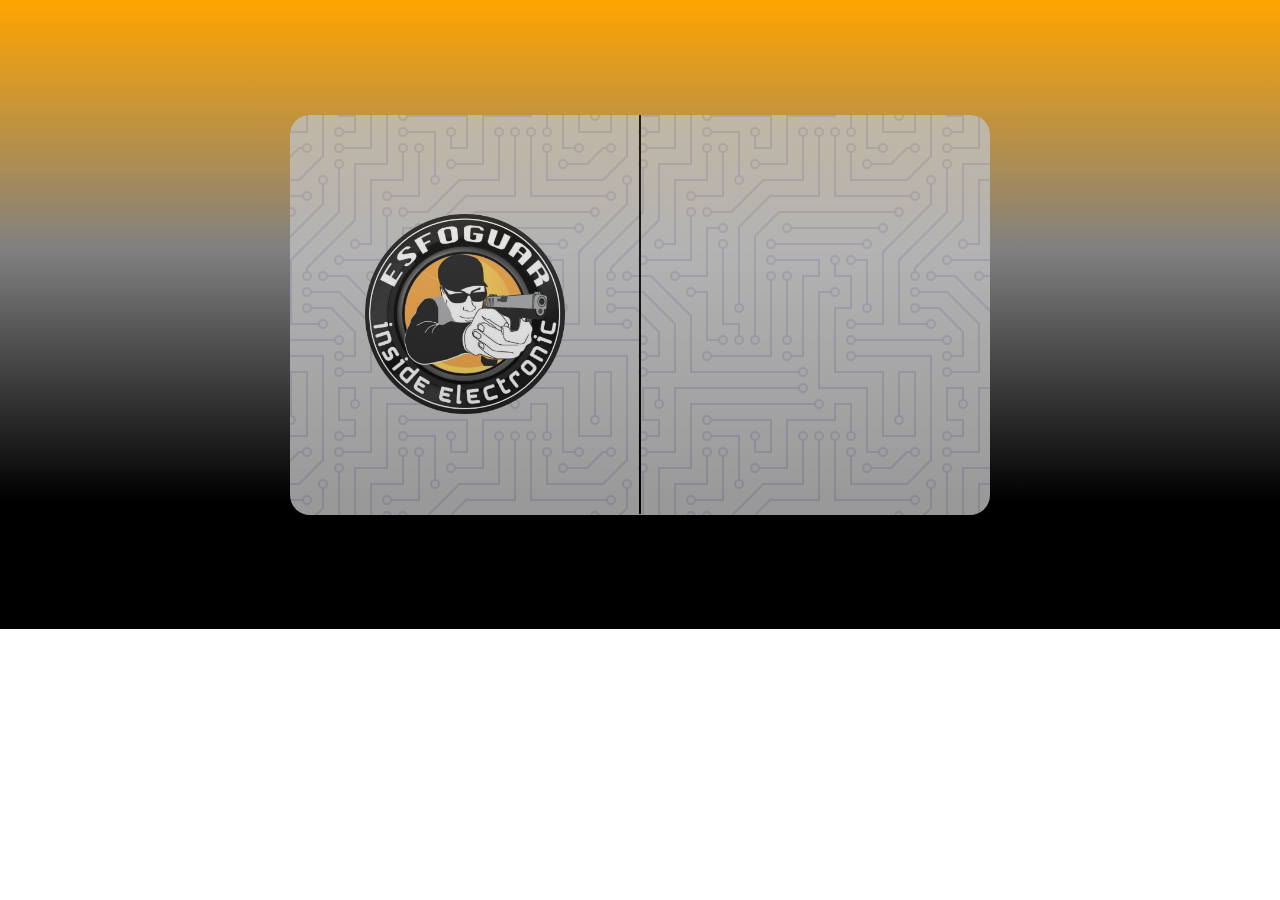
==== index.html @ 968ba206 "creando login form" ====
<!DOCTYPE html>
<html lang="en">

    <head>
        <meta charset="UTF-8">
        <meta http-equiv="X-UA-Compatible" content="IE=edge">
        <meta name="viewport" content="width=device-width, initial-scale=1.0">
        <link rel="stylesheet" href="./estilocss/estilos.css">
        <title>Acceso</title>
    </head>

    <body>
        <div class="contenedorMain">

            <div class="contenedorLogin">

                <div class="elementos logo">
                    <img src="./img/logoinsideelectronicPNG.png" class="imgLogo" >
                </div>
                <div class="elementos controles">
                </div>
                
                

            </div>

        </div>

</body>

</html>
---- estilocss/estilos.css ----
*{
    padding: 0px;
    margin: 0px;
    font-family: 'Times New Roman', Times, serif;
}

/* 
----------------ÍNDICE-----------------

1. INDEX / LOGIN


*/


/* INDEX LOGIN*/

.contenedorMain{
    width: 1280x;
    height: 629px;
    background: -webkit-linear-gradient(top, orange, gray, black 500px );
    border: none;
    position: relative;
    display: grid;
    place-items: center;
   }
.contenedorLogin{
    width: 700px;
    height: 400px;
    border-radius: 20px;
    background-color:silver;
    opacity: 0.8;
    background-image: url("data:image/svg+xml,%3Csvg xmlns='http://www.w3.org/2000/svg' viewBox='0 0 304 304' width='304' height='304'%3E%3Cpath fill='%239C92AC' fill-opacity='0.5' d='M44.1 224a5 5 0 1 1 0 2H0v-2h44.1zm160 48a5 5 0 1 1 0 2H82v-2h122.1zm57.8-46a5 5 0 1 1 0-2H304v2h-42.1zm0 16a5 5 0 1 1 0-2H304v2h-42.1zm6.2-114a5 5 0 1 1 0 2h-86.2a5 5 0 1 1 0-2h86.2zm-256-48a5 5 0 1 1 0 2H0v-2h12.1zm185.8 34a5 5 0 1 1 0-2h86.2a5 5 0 1 1 0 2h-86.2zM258 12.1a5 5 0 1 1-2 0V0h2v12.1zm-64 208a5 5 0 1 1-2 0v-54.2a5 5 0 1 1 2 0v54.2zm48-198.2V80h62v2h-64V21.9a5 5 0 1 1 2 0zm16 16V64h46v2h-48V37.9a5 5 0 1 1 2 0zm-128 96V208h16v12.1a5 5 0 1 1-2 0V210h-16v-76.1a5 5 0 1 1 2 0zm-5.9-21.9a5 5 0 1 1 0 2H114v48H85.9a5 5 0 1 1 0-2H112v-48h12.1zm-6.2 130a5 5 0 1 1 0-2H176v-74.1a5 5 0 1 1 2 0V242h-60.1zm-16-64a5 5 0 1 1 0-2H114v48h10.1a5 5 0 1 1 0 2H112v-48h-10.1zM66 284.1a5 5 0 1 1-2 0V274H50v30h-2v-32h18v12.1zM236.1 176a5 5 0 1 1 0 2H226v94h48v32h-2v-30h-48v-98h12.1zm25.8-30a5 5 0 1 1 0-2H274v44.1a5 5 0 1 1-2 0V146h-10.1zm-64 96a5 5 0 1 1 0-2H208v-80h16v-14h-42.1a5 5 0 1 1 0-2H226v18h-16v80h-12.1zm86.2-210a5 5 0 1 1 0 2H272V0h2v32h10.1zM98 101.9V146H53.9a5 5 0 1 1 0-2H96v-42.1a5 5 0 1 1 2 0zM53.9 34a5 5 0 1 1 0-2H80V0h2v34H53.9zm60.1 3.9V66H82v64H69.9a5 5 0 1 1 0-2H80V64h32V37.9a5 5 0 1 1 2 0zM101.9 82a5 5 0 1 1 0-2H128V37.9a5 5 0 1 1 2 0V82h-28.1zm16-64a5 5 0 1 1 0-2H146v44.1a5 5 0 1 1-2 0V18h-26.1zm102.2 270a5 5 0 1 1 0 2H98v14h-2v-16h124.1zM242 149.9V160h16v34h-16v62h48v48h-2v-46h-48v-66h16v-30h-16v-12.1a5 5 0 1 1 2 0zM53.9 18a5 5 0 1 1 0-2H64V2H48V0h18v18H53.9zm112 32a5 5 0 1 1 0-2H192V0h50v2h-48v48h-28.1zm-48-48a5 5 0 0 1-9.8-2h2.07a3 3 0 1 0 5.66 0H178v34h-18V21.9a5 5 0 1 1 2 0V32h14V2h-58.1zm0 96a5 5 0 1 1 0-2H137l32-32h39V21.9a5 5 0 1 1 2 0V66h-40.17l-32 32H117.9zm28.1 90.1a5 5 0 1 1-2 0v-76.51L175.59 80H224V21.9a5 5 0 1 1 2 0V82h-49.59L146 112.41v75.69zm16 32a5 5 0 1 1-2 0v-99.51L184.59 96H300.1a5 5 0 0 1 3.9-3.9v2.07a3 3 0 0 0 0 5.66v2.07a5 5 0 0 1-3.9-3.9H185.41L162 121.41v98.69zm-144-64a5 5 0 1 1-2 0v-3.51l48-48V48h32V0h2v50H66v55.41l-48 48v2.69zM50 53.9v43.51l-48 48V208h26.1a5 5 0 1 1 0 2H0v-65.41l48-48V53.9a5 5 0 1 1 2 0zm-16 16V89.41l-34 34v-2.82l32-32V69.9a5 5 0 1 1 2 0zM12.1 32a5 5 0 1 1 0 2H9.41L0 43.41V40.6L8.59 32h3.51zm265.8 18a5 5 0 1 1 0-2h18.69l7.41-7.41v2.82L297.41 50H277.9zm-16 160a5 5 0 1 1 0-2H288v-71.41l16-16v2.82l-14 14V210h-28.1zm-208 32a5 5 0 1 1 0-2H64v-22.59L40.59 194H21.9a5 5 0 1 1 0-2H41.41L66 216.59V242H53.9zm150.2 14a5 5 0 1 1 0 2H96v-56.6L56.6 162H37.9a5 5 0 1 1 0-2h19.5L98 200.6V256h106.1zm-150.2 2a5 5 0 1 1 0-2H80v-46.59L48.59 178H21.9a5 5 0 1 1 0-2H49.41L82 208.59V258H53.9zM34 39.8v1.61L9.41 66H0v-2h8.59L32 40.59V0h2v39.8zM2 300.1a5 5 0 0 1 3.9 3.9H3.83A3 3 0 0 0 0 302.17V256h18v48h-2v-46H2v42.1zM34 241v63h-2v-62H0v-2h34v1zM17 18H0v-2h16V0h2v18h-1zm273-2h14v2h-16V0h2v16zm-32 273v15h-2v-14h-14v14h-2v-16h18v1zM0 92.1A5.02 5.02 0 0 1 6 97a5 5 0 0 1-6 4.9v-2.07a3 3 0 1 0 0-5.66V92.1zM80 272h2v32h-2v-32zm37.9 32h-2.07a3 3 0 0 0-5.66 0h-2.07a5 5 0 0 1 9.8 0zM5.9 0A5.02 5.02 0 0 1 0 5.9V3.83A3 3 0 0 0 3.83 0H5.9zm294.2 0h2.07A3 3 0 0 0 304 3.83V5.9a5 5 0 0 1-3.9-5.9zm3.9 300.1v2.07a3 3 0 0 0-1.83 1.83h-2.07a5 5 0 0 1 3.9-3.9zM97 100a3 3 0 1 0 0-6 3 3 0 0 0 0 6zm0-16a3 3 0 1 0 0-6 3 3 0 0 0 0 6zm16 16a3 3 0 1 0 0-6 3 3 0 0 0 0 6zm16 16a3 3 0 1 0 0-6 3 3 0 0 0 0 6zm0 16a3 3 0 1 0 0-6 3 3 0 0 0 0 6zm-48 32a3 3 0 1 0 0-6 3 3 0 0 0 0 6zm16 16a3 3 0 1 0 0-6 3 3 0 0 0 0 6zm32 48a3 3 0 1 0 0-6 3 3 0 0 0 0 6zm-16 16a3 3 0 1 0 0-6 3 3 0 0 0 0 6zm32-16a3 3 0 1 0 0-6 3 3 0 0 0 0 6zm0-32a3 3 0 1 0 0-6 3 3 0 0 0 0 6zm16 32a3 3 0 1 0 0-6 3 3 0 0 0 0 6zm32 16a3 3 0 1 0 0-6 3 3 0 0 0 0 6zm0-16a3 3 0 1 0 0-6 3 3 0 0 0 0 6zm-16-64a3 3 0 1 0 0-6 3 3 0 0 0 0 6zm16 0a3 3 0 1 0 0-6 3 3 0 0 0 0 6zm16 96a3 3 0 1 0 0-6 3 3 0 0 0 0 6zm0 16a3 3 0 1 0 0-6 3 3 0 0 0 0 6zm16 16a3 3 0 1 0 0-6 3 3 0 0 0 0 6zm16-144a3 3 0 1 0 0-6 3 3 0 0 0 0 6zm0 32a3 3 0 1 0 0-6 3 3 0 0 0 0 6zm16-32a3 3 0 1 0 0-6 3 3 0 0 0 0 6zm16-16a3 3 0 1 0 0-6 3 3 0 0 0 0 6zm-96 0a3 3 0 1 0 0-6 3 3 0 0 0 0 6zm0 16a3 3 0 1 0 0-6 3 3 0 0 0 0 6zm16-32a3 3 0 1 0 0-6 3 3 0 0 0 0 6zm96 0a3 3 0 1 0 0-6 3 3 0 0 0 0 6zm-16-64a3 3 0 1 0 0-6 3 3 0 0 0 0 6zm16-16a3 3 0 1 0 0-6 3 3 0 0 0 0 6zm-32 0a3 3 0 1 0 0-6 3 3 0 0 0 0 6zm0-16a3 3 0 1 0 0-6 3 3 0 0 0 0 6zm-16 0a3 3 0 1 0 0-6 3 3 0 0 0 0 6zm-16 0a3 3 0 1 0 0-6 3 3 0 0 0 0 6zm-16 0a3 3 0 1 0 0-6 3 3 0 0 0 0 6zM49 36a3 3 0 1 0 0-6 3 3 0 0 0 0 6zm-32 0a3 3 0 1 0 0-6 3 3 0 0 0 0 6zm32 16a3 3 0 1 0 0-6 3 3 0 0 0 0 6zM33 68a3 3 0 1 0 0-6 3 3 0 0 0 0 6zm16-48a3 3 0 1 0 0-6 3 3 0 0 0 0 6zm0 240a3 3 0 1 0 0-6 3 3 0 0 0 0 6zm16 32a3 3 0 1 0 0-6 3 3 0 0 0 0 6zm-16-64a3 3 0 1 0 0-6 3 3 0 0 0 0 6zm0 16a3 3 0 1 0 0-6 3 3 0 0 0 0 6zm-16-32a3 3 0 1 0 0-6 3 3 0 0 0 0 6zm80-176a3 3 0 1 0 0-6 3 3 0 0 0 0 6zm16 0a3 3 0 1 0 0-6 3 3 0 0 0 0 6zm-16-16a3 3 0 1 0 0-6 3 3 0 0 0 0 6zm32 48a3 3 0 1 0 0-6 3 3 0 0 0 0 6zm16-16a3 3 0 1 0 0-6 3 3 0 0 0 0 6zm0-32a3 3 0 1 0 0-6 3 3 0 0 0 0 6zm112 176a3 3 0 1 0 0-6 3 3 0 0 0 0 6zm-16 16a3 3 0 1 0 0-6 3 3 0 0 0 0 6zm0 16a3 3 0 1 0 0-6 3 3 0 0 0 0 6zm0 16a3 3 0 1 0 0-6 3 3 0 0 0 0 6zM17 180a3 3 0 1 0 0-6 3 3 0 0 0 0 6zm0 16a3 3 0 1 0 0-6 3 3 0 0 0 0 6zm0-32a3 3 0 1 0 0-6 3 3 0 0 0 0 6zm16 0a3 3 0 1 0 0-6 3 3 0 0 0 0 6zM17 84a3 3 0 1 0 0-6 3 3 0 0 0 0 6zm32 64a3 3 0 1 0 0-6 3 3 0 0 0 0 6zm16-16a3 3 0 1 0 0-6 3 3 0 0 0 0 6z'%3E%3C/path%3E%3C/svg%3E");
    position: relative;
}
.elementos{    
    width: 349px;
    height: 399px;
    display: grid;
    place-items: center;
    position: absolute;
    border: none;
}
.elementos.logo{
    left: 0%;
    border-right: black solid 2px;    
}
.elementos.controles{
    right: 0%;
    border-left: black solid 2px;
}
.imgLogo{
    width: 200px;
    height: 200px;
    animation-name: animalogo;
    animation-duration: 5s;
    animation-delay: 1s;
    animation-iteration-count: infinite;
}

@keyframes animalogo{

    /* 0%{
        transform: scale(1) rotate(0deg)  translatez(0px) ;
    }
    20%{
        transform: scale(1.1) rotate(45deg)  translatex(10px) ;
    }
    40%{
        transform: scale(1) rotate(90deg)  translatez(10px) ;
    }
    60%{
        transform: scale(1.1) rotate(180deg)  translatey(10px) ;
    }
    80%{
        transform: scale(1.) rotate(270deg)  translatez(10px) ;
    }    
    90%{
        transform: scale(1.) rotate(-360deg)  translatez(10px) ;
    }   
    100%{
        transform: scale(1) rotate(0deg)  translatez(0px) ;
    }     */
    frame{
        transform: scale(1.) rotate(360deg)  translatez(10px)
       }
     
    
}
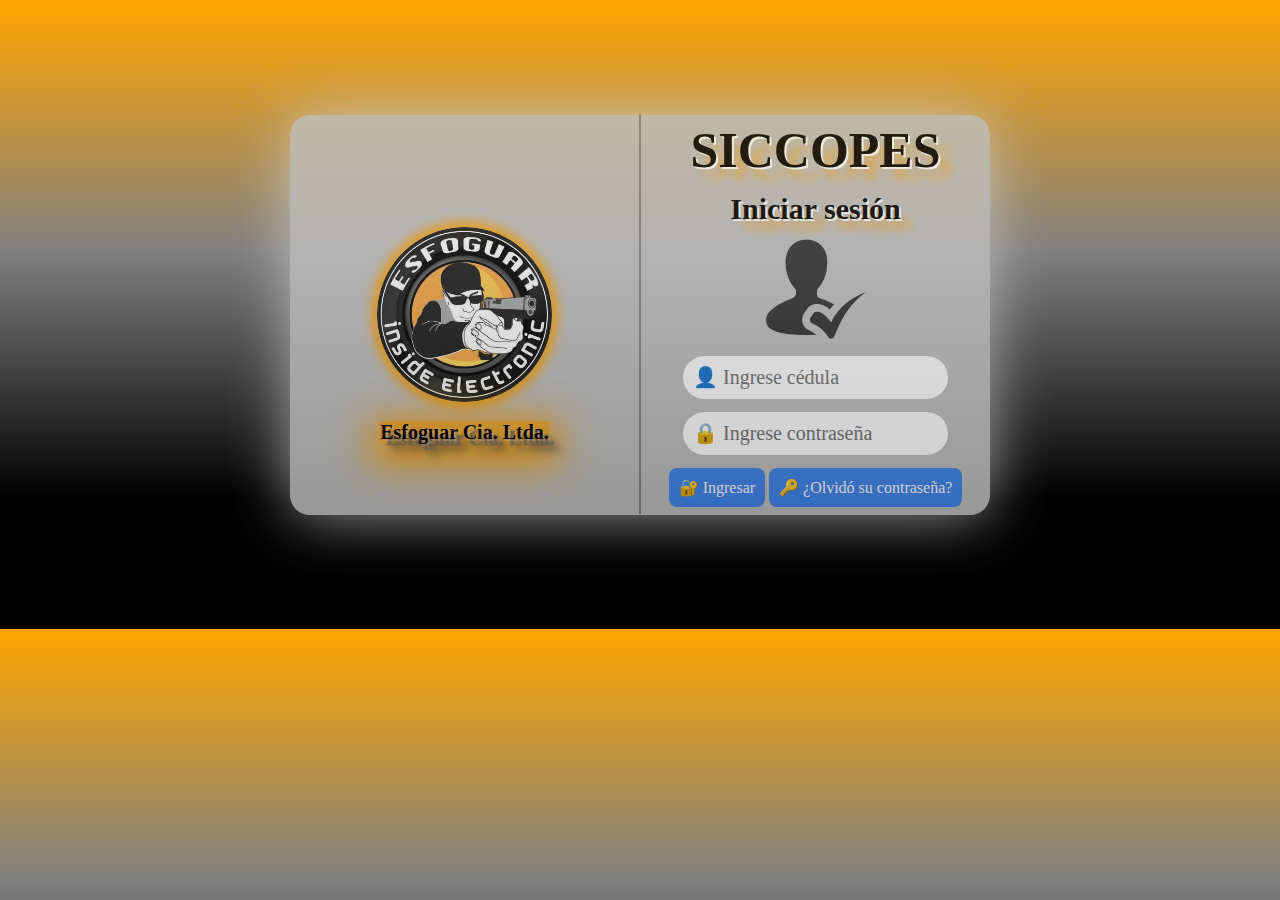
==== commit 95dc3190: "login diseño" ====
--- a/index.html
+++ b/index.html
@@ -5,19 +5,29 @@
         <meta charset="UTF-8">
         <meta http-equiv="X-UA-Compatible" content="IE=edge">
         <meta name="viewport" content="width=device-width, initial-scale=1.0">
-        <link rel="stylesheet" href="./estilocss/estilos.css">
+        <link rel="stylesheet" href="./css/estilos.css">
         <title>Acceso</title>
     </head>
 
-    <body>
+    <body >
         <div class="contenedorMain">
 
             <div class="contenedorLogin">
 
                 <div class="elementos logo">
                     <img src="./img/logoinsideelectronicPNG.png" class="imgLogo" >
+                    <a href="">Esfoguar Cia. Ltda.</a>
                 </div>
                 <div class="elementos controles">
+                    <h1 class="animate__animated animate__backInLeft">SICCOPES</h1>
+                    <h2>Iniciar sesión</h2>
+                    <p><img src="./img/icono_login.png" alt="" ></p>            
+                    <p> <input type="text" placeholder="&#128100; Ingrese cédula" name="usuario"  maxlength="10">  </p>            
+                    <p> <input type="password" placeholder="&#128274; Ingrese contraseña" name="contraseña"  maxlength="20"> </p>
+                    <p>
+                        <input type="submit" value="&#128272; Ingresar" >      
+                        <input type="submit" value="&#128273 ¿Olvidó su contraseña?" >
+                    </p>
                 </div>
                 
                 
--- a/css/estilos.css
+++ b/css/estilos.css
@@ -0,0 +1,159 @@
+*{
+    padding: 0px;
+    margin: 0px;
+    font-family: 'Times New Roman', Times, serif;
+    text-decoration: none;
+}
+
+/* 
+----------------ÍNDICE-----------------
+
+1. INDEX / LOGIN
+
+
+*/
+
+
+/* INDEX LOGIN*/
+
+body{
+background: -webkit-linear-gradient(top, orange, gray, black 500px );
+}
+
+.contenedorMain{
+    width: 1280x;
+    height: 629px;
+    /* background: -webkit-linear-gradient(top, orange, gray, black 500px ); */
+    border: none;
+    position: relative;
+    display: grid;
+    place-items: center;
+    background: rgba(255, 255, 255, 0);
+    
+   }
+   
+.contenedorLogin{
+    width: 700px;
+    height: 400px;
+    border-radius: 20px;
+    background-color:silver;
+    opacity: 0.8;
+    /* background-image: url("data:image/svg+xml,%3Csvg xmlns='http://www.w3.org/2000/svg' viewBox='0 0 304 304' width='304' height='304'%3E%3Cpath fill='%239C92AC' fill-opacity='0.5' d='M44.1 224a5 5 0 1 1 0 2H0v-2h44.1zm160 48a5 5 0 1 1 0 2H82v-2h122.1zm57.8-46a5 5 0 1 1 0-2H304v2h-42.1zm0 16a5 5 0 1 1 0-2H304v2h-42.1zm6.2-114a5 5 0 1 1 0 2h-86.2a5 5 0 1 1 0-2h86.2zm-256-48a5 5 0 1 1 0 2H0v-2h12.1zm185.8 34a5 5 0 1 1 0-2h86.2a5 5 0 1 1 0 2h-86.2zM258 12.1a5 5 0 1 1-2 0V0h2v12.1zm-64 208a5 5 0 1 1-2 0v-54.2a5 5 0 1 1 2 0v54.2zm48-198.2V80h62v2h-64V21.9a5 5 0 1 1 2 0zm16 16V64h46v2h-48V37.9a5 5 0 1 1 2 0zm-128 96V208h16v12.1a5 5 0 1 1-2 0V210h-16v-76.1a5 5 0 1 1 2 0zm-5.9-21.9a5 5 0 1 1 0 2H114v48H85.9a5 5 0 1 1 0-2H112v-48h12.1zm-6.2 130a5 5 0 1 1 0-2H176v-74.1a5 5 0 1 1 2 0V242h-60.1zm-16-64a5 5 0 1 1 0-2H114v48h10.1a5 5 0 1 1 0 2H112v-48h-10.1zM66 284.1a5 5 0 1 1-2 0V274H50v30h-2v-32h18v12.1zM236.1 176a5 5 0 1 1 0 2H226v94h48v32h-2v-30h-48v-98h12.1zm25.8-30a5 5 0 1 1 0-2H274v44.1a5 5 0 1 1-2 0V146h-10.1zm-64 96a5 5 0 1 1 0-2H208v-80h16v-14h-42.1a5 5 0 1 1 0-2H226v18h-16v80h-12.1zm86.2-210a5 5 0 1 1 0 2H272V0h2v32h10.1zM98 101.9V146H53.9a5 5 0 1 1 0-2H96v-42.1a5 5 0 1 1 2 0zM53.9 34a5 5 0 1 1 0-2H80V0h2v34H53.9zm60.1 3.9V66H82v64H69.9a5 5 0 1 1 0-2H80V64h32V37.9a5 5 0 1 1 2 0zM101.9 82a5 5 0 1 1 0-2H128V37.9a5 5 0 1 1 2 0V82h-28.1zm16-64a5 5 0 1 1 0-2H146v44.1a5 5 0 1 1-2 0V18h-26.1zm102.2 270a5 5 0 1 1 0 2H98v14h-2v-16h124.1zM242 149.9V160h16v34h-16v62h48v48h-2v-46h-48v-66h16v-30h-16v-12.1a5 5 0 1 1 2 0zM53.9 18a5 5 0 1 1 0-2H64V2H48V0h18v18H53.9zm112 32a5 5 0 1 1 0-2H192V0h50v2h-48v48h-28.1zm-48-48a5 5 0 0 1-9.8-2h2.07a3 3 0 1 0 5.66 0H178v34h-18V21.9a5 5 0 1 1 2 0V32h14V2h-58.1zm0 96a5 5 0 1 1 0-2H137l32-32h39V21.9a5 5 0 1 1 2 0V66h-40.17l-32 32H117.9zm28.1 90.1a5 5 0 1 1-2 0v-76.51L175.59 80H224V21.9a5 5 0 1 1 2 0V82h-49.59L146 112.41v75.69zm16 32a5 5 0 1 1-2 0v-99.51L184.59 96H300.1a5 5 0 0 1 3.9-3.9v2.07a3 3 0 0 0 0 5.66v2.07a5 5 0 0 1-3.9-3.9H185.41L162 121.41v98.69zm-144-64a5 5 0 1 1-2 0v-3.51l48-48V48h32V0h2v50H66v55.41l-48 48v2.69zM50 53.9v43.51l-48 48V208h26.1a5 5 0 1 1 0 2H0v-65.41l48-48V53.9a5 5 0 1 1 2 0zm-16 16V89.41l-34 34v-2.82l32-32V69.9a5 5 0 1 1 2 0zM12.1 32a5 5 0 1 1 0 2H9.41L0 43.41V40.6L8.59 32h3.51zm265.8 18a5 5 0 1 1 0-2h18.69l7.41-7.41v2.82L297.41 50H277.9zm-16 160a5 5 0 1 1 0-2H288v-71.41l16-16v2.82l-14 14V210h-28.1zm-208 32a5 5 0 1 1 0-2H64v-22.59L40.59 194H21.9a5 5 0 1 1 0-2H41.41L66 216.59V242H53.9zm150.2 14a5 5 0 1 1 0 2H96v-56.6L56.6 162H37.9a5 5 0 1 1 0-2h19.5L98 200.6V256h106.1zm-150.2 2a5 5 0 1 1 0-2H80v-46.59L48.59 178H21.9a5 5 0 1 1 0-2H49.41L82 208.59V258H53.9zM34 39.8v1.61L9.41 66H0v-2h8.59L32 40.59V0h2v39.8zM2 300.1a5 5 0 0 1 3.9 3.9H3.83A3 3 0 0 0 0 302.17V256h18v48h-2v-46H2v42.1zM34 241v63h-2v-62H0v-2h34v1zM17 18H0v-2h16V0h2v18h-1zm273-2h14v2h-16V0h2v16zm-32 273v15h-2v-14h-14v14h-2v-16h18v1zM0 92.1A5.02 5.02 0 0 1 6 97a5 5 0 0 1-6 4.9v-2.07a3 3 0 1 0 0-5.66V92.1zM80 272h2v32h-2v-32zm37.9 32h-2.07a3 3 0 0 0-5.66 0h-2.07a5 5 0 0 1 9.8 0zM5.9 0A5.02 5.02 0 0 1 0 5.9V3.83A3 3 0 0 0 3.83 0H5.9zm294.2 0h2.07A3 3 0 0 0 304 3.83V5.9a5 5 0 0 1-3.9-5.9zm3.9 300.1v2.07a3 3 0 0 0-1.83 1.83h-2.07a5 5 0 0 1 3.9-3.9zM97 100a3 3 0 1 0 0-6 3 3 0 0 0 0 6zm0-16a3 3 0 1 0 0-6 3 3 0 0 0 0 6zm16 16a3 3 0 1 0 0-6 3 3 0 0 0 0 6zm16 16a3 3 0 1 0 0-6 3 3 0 0 0 0 6zm0 16a3 3 0 1 0 0-6 3 3 0 0 0 0 6zm-48 32a3 3 0 1 0 0-6 3 3 0 0 0 0 6zm16 16a3 3 0 1 0 0-6 3 3 0 0 0 0 6zm32 48a3 3 0 1 0 0-6 3 3 0 0 0 0 6zm-16 16a3 3 0 1 0 0-6 3 3 0 0 0 0 6zm32-16a3 3 0 1 0 0-6 3 3 0 0 0 0 6zm0-32a3 3 0 1 0 0-6 3 3 0 0 0 0 6zm16 32a3 3 0 1 0 0-6 3 3 0 0 0 0 6zm32 16a3 3 0 1 0 0-6 3 3 0 0 0 0 6zm0-16a3 3 0 1 0 0-6 3 3 0 0 0 0 6zm-16-64a3 3 0 1 0 0-6 3 3 0 0 0 0 6zm16 0a3 3 0 1 0 0-6 3 3 0 0 0 0 6zm16 96a3 3 0 1 0 0-6 3 3 0 0 0 0 6zm0 16a3 3 0 1 0 0-6 3 3 0 0 0 0 6zm16 16a3 3 0 1 0 0-6 3 3 0 0 0 0 6zm16-144a3 3 0 1 0 0-6 3 3 0 0 0 0 6zm0 32a3 3 0 1 0 0-6 3 3 0 0 0 0 6zm16-32a3 3 0 1 0 0-6 3 3 0 0 0 0 6zm16-16a3 3 0 1 0 0-6 3 3 0 0 0 0 6zm-96 0a3 3 0 1 0 0-6 3 3 0 0 0 0 6zm0 16a3 3 0 1 0 0-6 3 3 0 0 0 0 6zm16-32a3 3 0 1 0 0-6 3 3 0 0 0 0 6zm96 0a3 3 0 1 0 0-6 3 3 0 0 0 0 6zm-16-64a3 3 0 1 0 0-6 3 3 0 0 0 0 6zm16-16a3 3 0 1 0 0-6 3 3 0 0 0 0 6zm-32 0a3 3 0 1 0 0-6 3 3 0 0 0 0 6zm0-16a3 3 0 1 0 0-6 3 3 0 0 0 0 6zm-16 0a3 3 0 1 0 0-6 3 3 0 0 0 0 6zm-16 0a3 3 0 1 0 0-6 3 3 0 0 0 0 6zm-16 0a3 3 0 1 0 0-6 3 3 0 0 0 0 6zM49 36a3 3 0 1 0 0-6 3 3 0 0 0 0 6zm-32 0a3 3 0 1 0 0-6 3 3 0 0 0 0 6zm32 16a3 3 0 1 0 0-6 3 3 0 0 0 0 6zM33 68a3 3 0 1 0 0-6 3 3 0 0 0 0 6zm16-48a3 3 0 1 0 0-6 3 3 0 0 0 0 6zm0 240a3 3 0 1 0 0-6 3 3 0 0 0 0 6zm16 32a3 3 0 1 0 0-6 3 3 0 0 0 0 6zm-16-64a3 3 0 1 0 0-6 3 3 0 0 0 0 6zm0 16a3 3 0 1 0 0-6 3 3 0 0 0 0 6zm-16-32a3 3 0 1 0 0-6 3 3 0 0 0 0 6zm80-176a3 3 0 1 0 0-6 3 3 0 0 0 0 6zm16 0a3 3 0 1 0 0-6 3 3 0 0 0 0 6zm-16-16a3 3 0 1 0 0-6 3 3 0 0 0 0 6zm32 48a3 3 0 1 0 0-6 3 3 0 0 0 0 6zm16-16a3 3 0 1 0 0-6 3 3 0 0 0 0 6zm0-32a3 3 0 1 0 0-6 3 3 0 0 0 0 6zm112 176a3 3 0 1 0 0-6 3 3 0 0 0 0 6zm-16 16a3 3 0 1 0 0-6 3 3 0 0 0 0 6zm0 16a3 3 0 1 0 0-6 3 3 0 0 0 0 6zm0 16a3 3 0 1 0 0-6 3 3 0 0 0 0 6zM17 180a3 3 0 1 0 0-6 3 3 0 0 0 0 6zm0 16a3 3 0 1 0 0-6 3 3 0 0 0 0 6zm0-32a3 3 0 1 0 0-6 3 3 0 0 0 0 6zm16 0a3 3 0 1 0 0-6 3 3 0 0 0 0 6zM17 84a3 3 0 1 0 0-6 3 3 0 0 0 0 6zm32 64a3 3 0 1 0 0-6 3 3 0 0 0 0 6zm16-16a3 3 0 1 0 0-6 3 3 0 0 0 0 6z'%3E%3C/path%3E%3C/svg%3E"); */
+    position: relative;
+
+    -webkit-box-shadow: 0px 0px 62px -3px rgba(214,214,214,1);
+    -moz-box-shadow: 0px 0px 62px -3px rgba(214,214,214,1);
+    box-shadow: 0px 0px 62px -3px rgba(214,214,214,1);
+}
+.elementos{    
+    width: 349px;
+    height: 399px;
+    display: grid;
+    place-items: center;
+    position: absolute;
+    border: none;
+}
+.elementos.logo{
+    left: 0%;
+    border-right: gray solid 2px;  
+ }
+.elementos.controles{
+    right: 0%;
+    border-left: gray solid 2px;
+}
+.imgLogo{
+    width: 175px;
+    height: 175px;
+    animation-name: animalogo;
+    animation-duration: 10s;
+    animation-delay: 1s;
+    animation-iteration-count: infinite;
+    border-radius: 101px;
+
+    -webkit-box-shadow: 0px 0px 12px 5px rgba(255,162,0,1);
+    -moz-box-shadow: 0px 0px 12px 5px rgba(255,162,0,1);
+    box-shadow: 0px 0px 12px 5px rgba(255,162,0,1);
+}
+
+/*animacion logo para que rote*/
+@keyframes animalogo{
+
+    0%{
+        transform: rotatey(0deg) ;
+    }
+    25%{
+        transform: rotatey(90deg) translatey(-50px);
+    }
+    50%{
+        transform: rotatey(180deg);
+    }
+    75%{
+        transform: rotatey(270deg);
+    }
+    100%{
+        transform: rotatey(360deg);
+    }   
+        
+}
+.elementos.logo a{
+    font-weight: bolder;
+    font-size: 20px;
+    color: black;
+    position: absolute;
+    bottom: 70px;
+    background:rgba(255, 162, 0, 0.748);
+    -webkit-box-shadow: 0px 10px 39px 10px rgba(255,162,0,1);
+    -moz-box-shadow: 0px 10px 39px 10px rgba(255,162,0,1);
+    box-shadow: 0px 10px 39px 10px rgba(255,162,0,1);
+    text-shadow: 2px 2px 0 rgba(237, 211, 211, 0.344), 6px 6px 2px rgb(107, 102, 102), 12px 12px 8px #444;
+}
+
+.elementos.logo a:hover{
+    font-size: 21px;    
+}
+
+
+.elementos.controles h1 {
+    color: rgb(0, 0, 0);
+    font-size: 50px;   
+}
+
+.elementos.controles h2 {
+    
+    color: rgb(0, 0, 0);
+    font-size: 30px;
+ 
+}
+.elementos.controles h1, H2{
+    text-shadow: 2px 2px 0 rgb(255, 255, 255), 12px 12px 8px rgba(255, 162, 0, 0.556);
+    text-align: center;
+    font-weight: bolder;
+}
+
+
+.elementos.controles input[type="text"], input[type="password"] {
+    font-size: 20px;
+    padding: 10px;
+    border-radius: 30px;
+    text-align: justify;
+    border: none;
+}
+
+.elementos.controles input[type="submit"] {
+    font-size: 16px;
+    padding: 10px;
+    background: #48e;
+    color: #fff;
+    border: none;
+    border-radius: 8px;
+    
+}
+.elementos.controles input:hover[type="submit"] {    
+    cursor: pointer;
+    background: blue;
+    transform: translatey(-5px);
+}
+.elementos.controles img{
+    width: 100px;
+}
+
